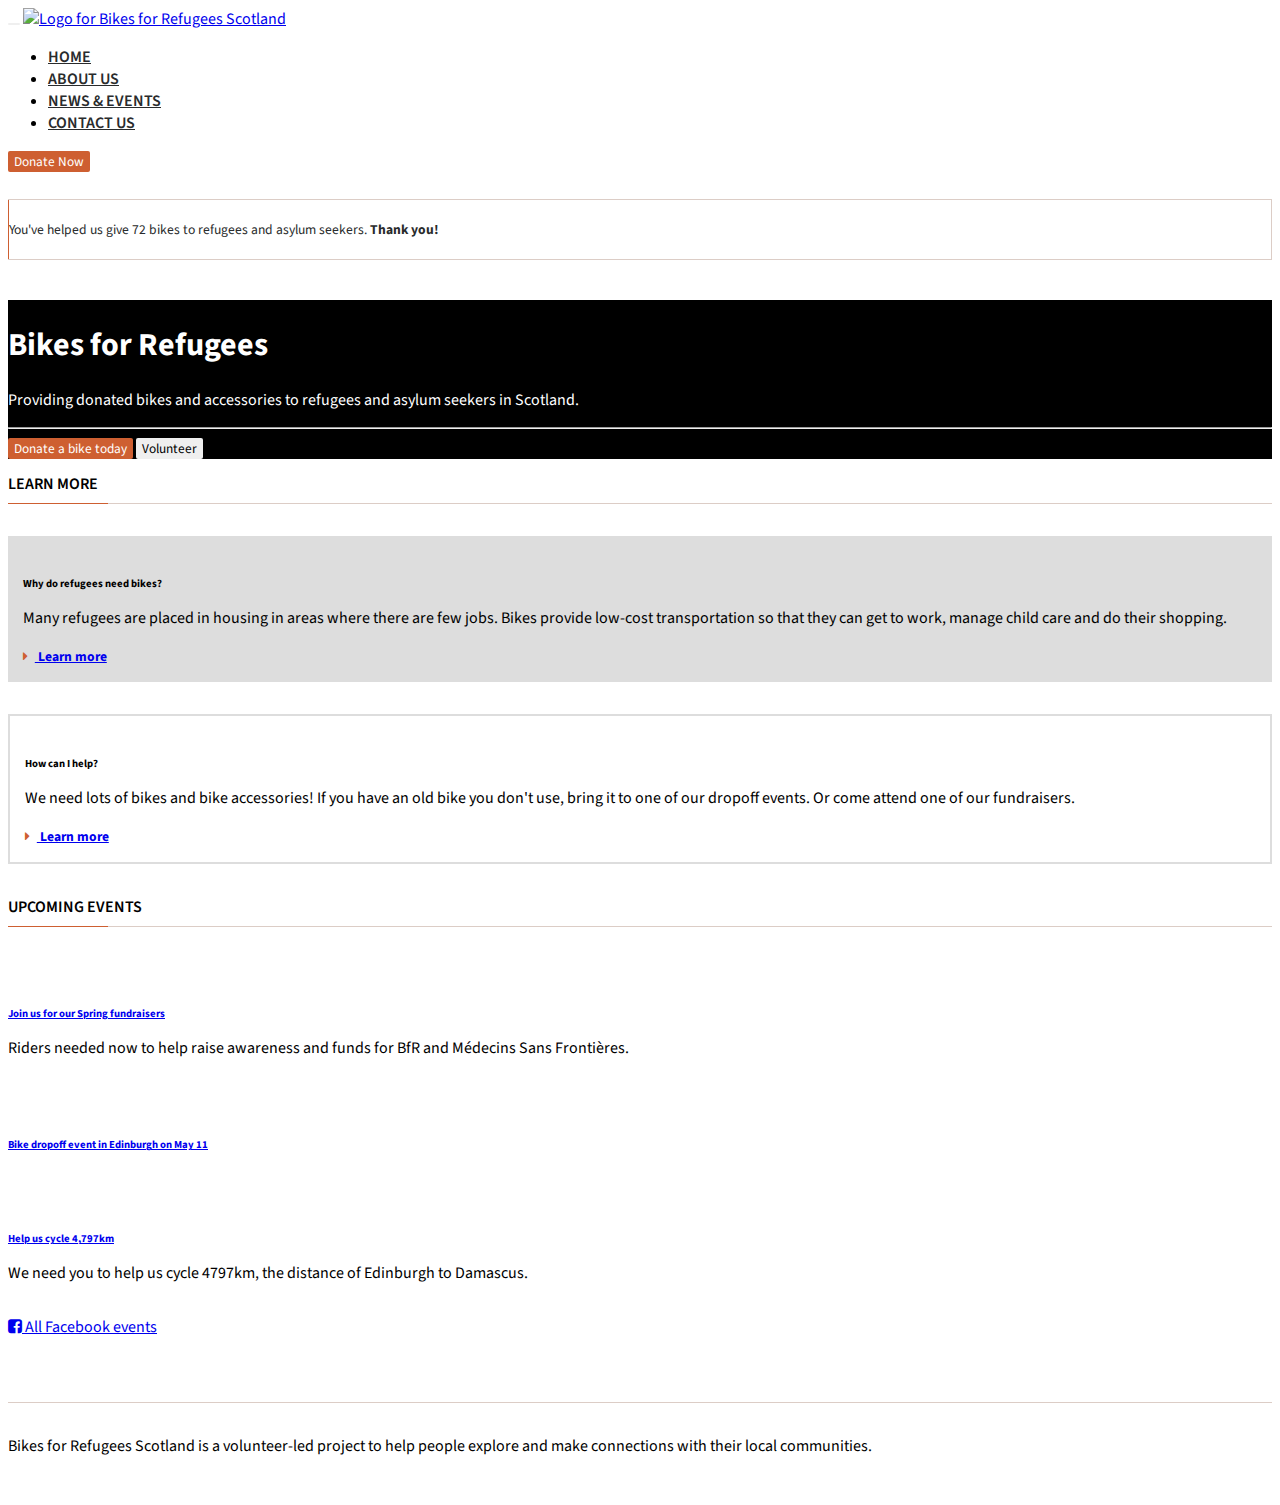
==== week1/1-bikes-for-refugees/index.html @ 538b0c6c "week-1 homework" ====
<!DOCTYPE html>
<html lang="en">
  <head>
    <meta charset="UTF-8" />
    <meta name="viewport" content="width=device-width, initial-scale=1.0" />
    <meta http-equiv="X-UA-Compatible" content="ie=edge" />

    <link rel="dns-prefetch" href="//fonts.googleapis.com" />
    <link rel="dns-prefetch" href="//maxcdn.bootstrapcdn.com" />
    <link rel="dns-prefetch" href="//code.jquery.com" />
    <link rel="dns-prefetch" href="//cdnjs.cloudflare.com" />
    <link
      href="https://fonts.googleapis.com/css?family=Source+Sans+Pro:300,300i,400,400i,600,600i,700,700i"
      rel="stylesheet"
    />
    <link
      rel="stylesheet"
      href="https://maxcdn.bootstrapcdn.com/bootstrap/4.0.0-alpha.6/css/bootstrap.min.css"
      integrity="sha384-rwoIResjU2yc3z8GV/NPeZWAv56rSmLldC3R/AZzGRnGxQQKnKkoFVhFQhNUwEyJ"
      crossorigin="anonymous"
    />
    <link
      rel="stylesheet"
      href="https://maxcdn.bootstrapcdn.com/font-awesome/4.7.0/css/font-awesome.min.css"
    />
    <link rel="stylesheet" href="styles/style.css" />

    <title>Bikes for Refugees | Scotland</title>
  </head>

  <body>
    <section class="header container">
      <div class="navigation navbar navbar-toggleable-md navbar-light">
        <button
          class="navigation__toggle navbar-toggler navbar-toggler-right"
          type="button"
          data-toggle="collapse"
          data-target="#navbarSupportedContent"
          aria-controls="navbarSupportedContent"
          aria-expanded="false"
          aria-label="Toggle navigation"
        >
          <span class="navigation__toggle-icon navbar-toggler-icon"></span>
        </button>
        <a class="navigation__logo navbar-brand" href="/">
          <img
            class="img-fluid"
            src="images/bikes-for-refugees_logo.jpg"
            alt="Logo for Bikes for Refugees Scotland"
          />
          <h1 class="sr-only">
            Bikes for Refugees Scotland - Providing donated bikes and
            accessories to refugees and asylum seekers.
          </h1>
        </a>

        <div
          class="navigation__content collapse navbar-collapse"
          id="navbarSupportedContent"
        >
          <ul class="navbar-nav mr-auto">
            <li class="nav-item active">
              <a class="nav-link" href="/"
                >Home <span class="sr-only">(current)</span></a
              >
            </li>
            <li class="nav-item">
              <a class="nav-link" href="#">About Us</a>
            </li>
            <li class="nav-item">
              <a class="nav-link" href="#">News & Events</a>
            </li>
            <li class="nav-item">
              <a class="nav-link" href="#">Contact Us</a>
            </li>
          </ul>
          <button class="button_fff_bg">Donate Now</button>
        </div>
      </div>
    </section>

    <section id="content" class="container">
      <div class="alert">
        You've helped us give <span id="donation-count-alert">72</span> bikes to
        refugees and asylum seekers. <strong>Thank you!</strong>
      </div>
      <div class="row">
        <div class="main col-lg-8">
          <div class="jumbotron">
            <div class="container">
              <h1>Bikes for Refugees</h1>
              <p>
                Providing donated bikes and accessories to refugees and asylum
                seekers in Scotland.
              </p>
              <hr class="my-4" />
              <button class="button_fff_bg">Donate a bike today</button>
              <button>Volunteer</button>
            </div>
          </div>

          <div class="row">
            <div class="col-12">
              <h2 class="heading-underline">Learn more</h2>
            </div>

            <div class="col-12">
              <div class="row learn_more">
                <article class="article col-6">
                  <div class="container">
                    <h6 class="article__title">
                      Why do refugees need bikes?
                    </h6>
                    <p>
                      Many refugees are placed in housing in areas where there
                      are few jobs. Bikes provide low-cost transportation so
                      that they can get to work, manage child care and do their
                      shopping.
                    </p>
                    <p class="article__read-more">
                      <a href="#">
                        <span class="fa fa-caret-right"></span>
                        Learn more
                      </a>
                    </p>
                  </div>
                </article>

                <article class="article col-6">
                  <div class="container">
                    <h6 class="article__title">
                      How can I help?
                    </h6>
                    <p>
                      We need lots of bikes and bike accessories! If you have an
                      old bike you don't use, bring it to one of our dropoff
                      events. Or come attend one of our fundraisers.
                    </p>
                    <p class="article__read-more">
                      <a href="#">
                        <span class="fa fa-caret-right"></span>
                        Learn more
                      </a>
                    </p>
                  </div>
                </article>
              </div>
            </div>
          </div>
        </div>

        <div class="sidebar col-lg-4">
          <h2 class="heading-underline">Upcoming events</h2>
          <article class="article row">
            <div class="col-4">
              <a href="#">
                <img
                  class="img-fluid"
                  src="images/spring-fundraisers_thumbnail.jpg"
                  alt=""
                />
              </a>
            </div>
            <div class="col-8">
              <h6 class="article__title article__title--sidebar">
                <a href="#">Join us for our Spring fundraisers</a>
              </h6>
              <p>
                Riders needed now to help raise awareness and funds for BfR and
                Médecins Sans Frontières.
              </p>
            </div>
          </article>
          <article class="article row">
            <div class="col-4">
              <a href="#">
                <img
                  class="img-fluid"
                  src="images/bikes-for-refugees_logo.jpg"
                  alt=""
                />
              </a>
            </div>
            <div class="col-8">
              <h6 class="article__title article__title--sidebar">
                <a href="#">Bike dropoff event in Edinburgh on May 11</a>
              </h6>
            </div>
          </article>
          <article class="article row">
            <div class="col-4">
              <a href="#">
                <img
                  class="img-fluid"
                  src="images/edinburgh-damascus_thumbnail.png"
                  alt=""
                />
              </a>
            </div>
            <div class="col-8">
              <h6 class="article__title article__title--sidebar">
                <a href="#">Help us cycle 4,797km</a>
              </h6>
              <p>
                We need you to help us cycle 4797km, the distance of Edinburgh
                to Damascus.
              </p>
            </div>
          </article>
          <a
            href="https://www.facebook.com/BikesforRefugeesScotland/events/?ref=page_internal"
            class="facebook-link"
          >
            <span class="fa fa-facebook-square"></span>
            All Facebook events
          </a>
        </div>
      </div>
      <!-- end of row -->
    </section>

    <footer class="footer container">
      <div class="row">
        <div class="col-lg-8">
          <p class="text-center">
            Bikes for Refugees Scotland is a volunteer-led project to help
            people explore and make connections with their local communities.
          </p>
        </div>
      </div>
    </footer>

    <script
      src="https://code.jquery.com/jquery-3.1.1.slim.min.js"
      integrity="sha384-A7FZj7v+d/sdmMqp/nOQwliLvUsJfDHW+k9Omg/a/EheAdgtzNs3hpfag6Ed950n"
      crossorigin="anonymous"
    ></script>
    <script
      src="https://cdnjs.cloudflare.com/ajax/libs/tether/1.4.0/js/tether.min.js"
      integrity="sha384-DztdAPBWPRXSA/3eYEEUWrWCy7G5KFbe8fFjk5JAIxUYHKkDx6Qin1DkWx51bBrb"
      crossorigin="anonymous"
    ></script>
    <script
      src="https://maxcdn.bootstrapcdn.com/bootstrap/4.0.0-alpha.6/js/bootstrap.min.js"
      integrity="sha384-vBWWzlZJ8ea9aCX4pEW3rVHjgjt7zpkNpZk+02D9phzyeVkE+jo0ieGizqPLForn"
      crossorigin="anonymous"
    ></script>
  </body>
</html>
---- week1/1-bikes-for-refugees/styles/style.css ----
/**
 * Base styles to use at the start of the class
 *
 * Module: HTML/CSS
 * Lesson: 1,2
 * Class: Scotland 2017
 */

html,
body {
  font-family: "Source Sans Pro", "Helvetica Neue", Arial, sans-serif;
}

button {
  font-family: "Source Sans Pro", "Helvetica Neue", Arial, sans-serif;
}

/*  Navigation */
.navbar-brand > img {
  max-height: 40px;
  width: auto;
}

.navbar-light .navbar-toggler {
  border: 0;
  right: 0;
}

.navbar-light .navbar-nav .nav-link {
  color: #292b2c;
  font-weight: 600;
  text-transform: uppercase;

  /*  Challenge: can you make the navigation links orange on hover? */
}

/* Buttons */
/* INSERT BUTTON STYLES HERE */
button {
  border: none;
  border-radius: 2px;
}
.button_fff_bg {
  color: #fff;
  background-color: #ce5f31;
}

/* Alert */
.alert {
  position: relative;
  margin-top: 2em;
  margin-bottom: 3em;
  padding-top: 1.5em;
  padding-bottom: 1.5em;
  border: 1px solid #dccdc6;
  border-radius: 0;
  font-size: 0.85rem;
  line-height: 1.3em;
  background: transparent;
  color: #292b2c;
}

.alert:before {
  content: "";
  position: absolute;
  left: -1px;
  top: 0;
  height: 100%;
  width: 1px;
  background: #ce5f31;
}

/* Jumbotron */
.jumbotron {
  border-radius: 0;
  position: relative;
  background: #000;
  overflow: hidden;
}

.jumbotron:before {
  content: " ";
  display: block;
  position: absolute;
  left: 0;
  top: 0;
  width: 100%;
  height: 100%;
  z-index: 1;
  opacity: 0.6;
  background-image: url("../images/header-bike.jpg");
  background-repeat: no-repeat;
  background-position: 50% 0;
  -ms-background-size: cover;
  -o-background-size: cover;
  -moz-background-size: cover;
  -webkit-background-size: cover;
  background-size: cover;
}

.jumbotron .container {
  color: white;
  z-index: 2;
  position: relative;
}

/* Headings */
.heading-underline {
  position: relative;
  margin-bottom: 2em;
  padding-bottom: 0.5em;
  border-bottom: 1px solid #dccdc6;
  font-size: 1rem;
  font-weight: 600;
  text-transform: uppercase;
}

.heading-underline:before {
  content: "";
  position: absolute;
  bottom: -1px;
  left: 0;
  width: 25%;
  height: 1px;
  max-width: 100px;
  background: #ce5f31;
}

.learn_more article .container {
  padding: 15px;
}

.learn_more article:nth-child(1) .container {
  background-color: #dddddd;
}

.learn_more article:nth-child(2) .container {
  border: solid 2px #dddddd;
}

/* Article */
.article {
  margin-bottom: 2em;
}

.article__title {
  margin-bottom: 0.5em;
  font-weight: 700;
}

.article__read-more a {
  font-size: 0.85em;
  font-weight: 700;
  text-decoration: uppercase;
}

.article__read-more a:hover,
.article__read-more a:focus {
  text-decoration: none;
}

.article__read-more .fa {
  margin-right: 0.5em;
  color: #ce5f31;
}

.article__read-more:last-child {
  margin-bottom: 0;
}

/* Footer */
.footer {
  margin-top: 4em;
}

.footer p {
  border-top: 1px solid #dccdc6;
  padding-top: 2em;
  padding-bottom: 2em;
}

/* Media queries */

@media screen and (min-width: 992px) {
  .navbar-brand > img {
    max-height: 80px;
  }
}
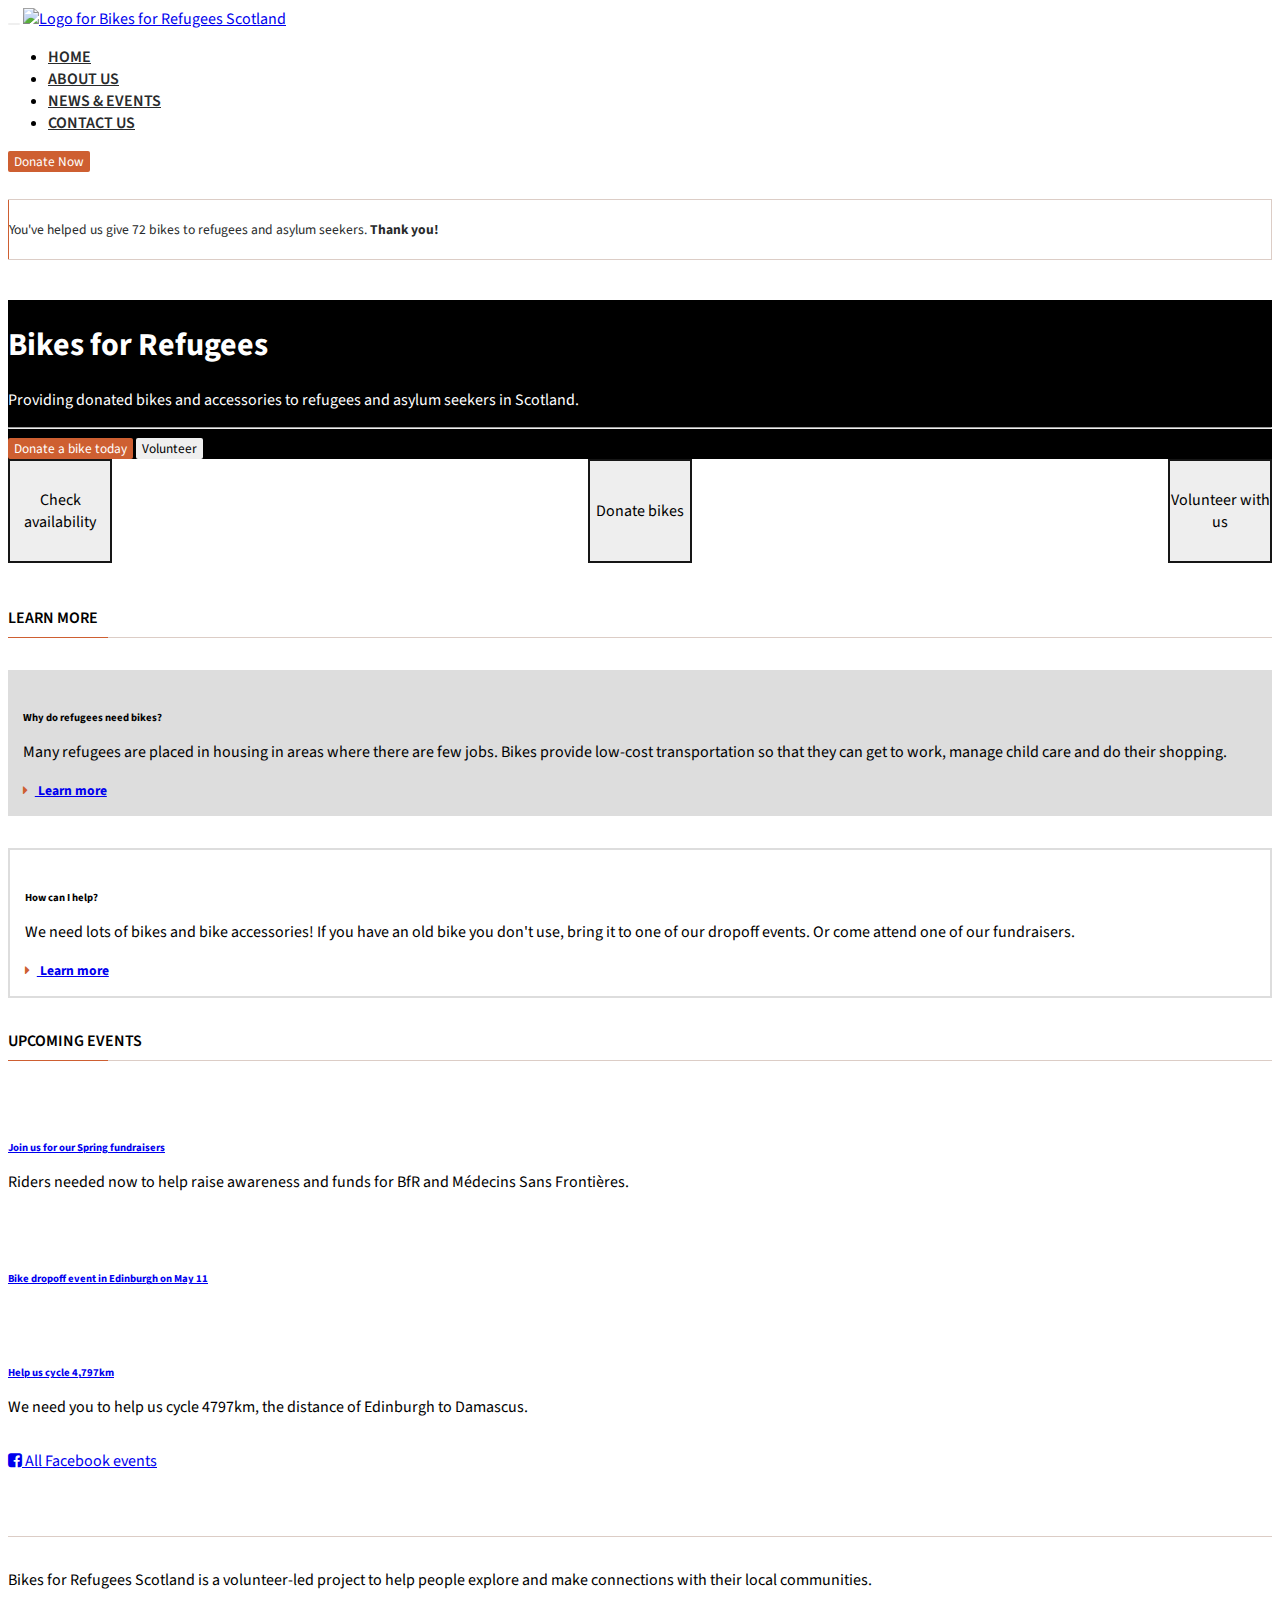
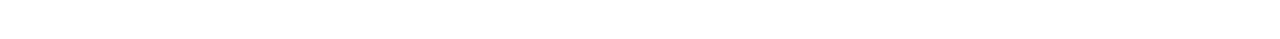
==== commit 39981222: "homework week1 - B" ====
--- a/week1/1-bikes-for-refugees/index.html
+++ b/week1/1-bikes-for-refugees/index.html
@@ -99,6 +99,14 @@
             </div>
           </div>
 
+          <div class="boxes">
+            <!-- CONTAINER START -->
+            <div>Check availability</div>
+            <div>Donate bikes</div>
+            <div>Volunteer with us</div>
+          </div>
+          <!-- CONTAINER END -->
+
           <div class="row">
             <div class="col-12">
               <h2 class="heading-underline">Learn more</h2>
@@ -106,7 +114,7 @@
 
             <div class="col-12">
               <div class="row learn_more">
-                <article class="article col-6">
+                <article class="article col-md-6">
                   <div class="container">
                     <h6 class="article__title">
                       Why do refugees need bikes?
@@ -126,7 +134,7 @@
                   </div>
                 </article>
 
-                <article class="article col-6">
+                <article class="article col-md-6">
                   <div class="container">
                     <h6 class="article__title">
                       How can I help?
--- a/week1/1-bikes-for-refugees/styles/style.css
+++ b/week1/1-bikes-for-refugees/styles/style.css
@@ -186,3 +186,28 @@
     max-height: 80px;
   }
 }
+
+@media screen and (max-width: 320px) {
+  .jumbotron h1 {
+    font-size: 1.5rem;
+    font-weight: bolder;
+  }
+}
+
+.boxes {
+  padding-bottom: 30px;
+  display: flex;
+  flex-flow: row nowrap;
+  justify-content: space-between;
+}
+
+.boxes div {
+  height: 100px;
+  width: 100px;
+  border: solid 2px #161616;
+  background-color: #eeeeee;
+  display: flex;
+  justify-content: center;
+  align-items: center;
+  text-align: center;
+}
